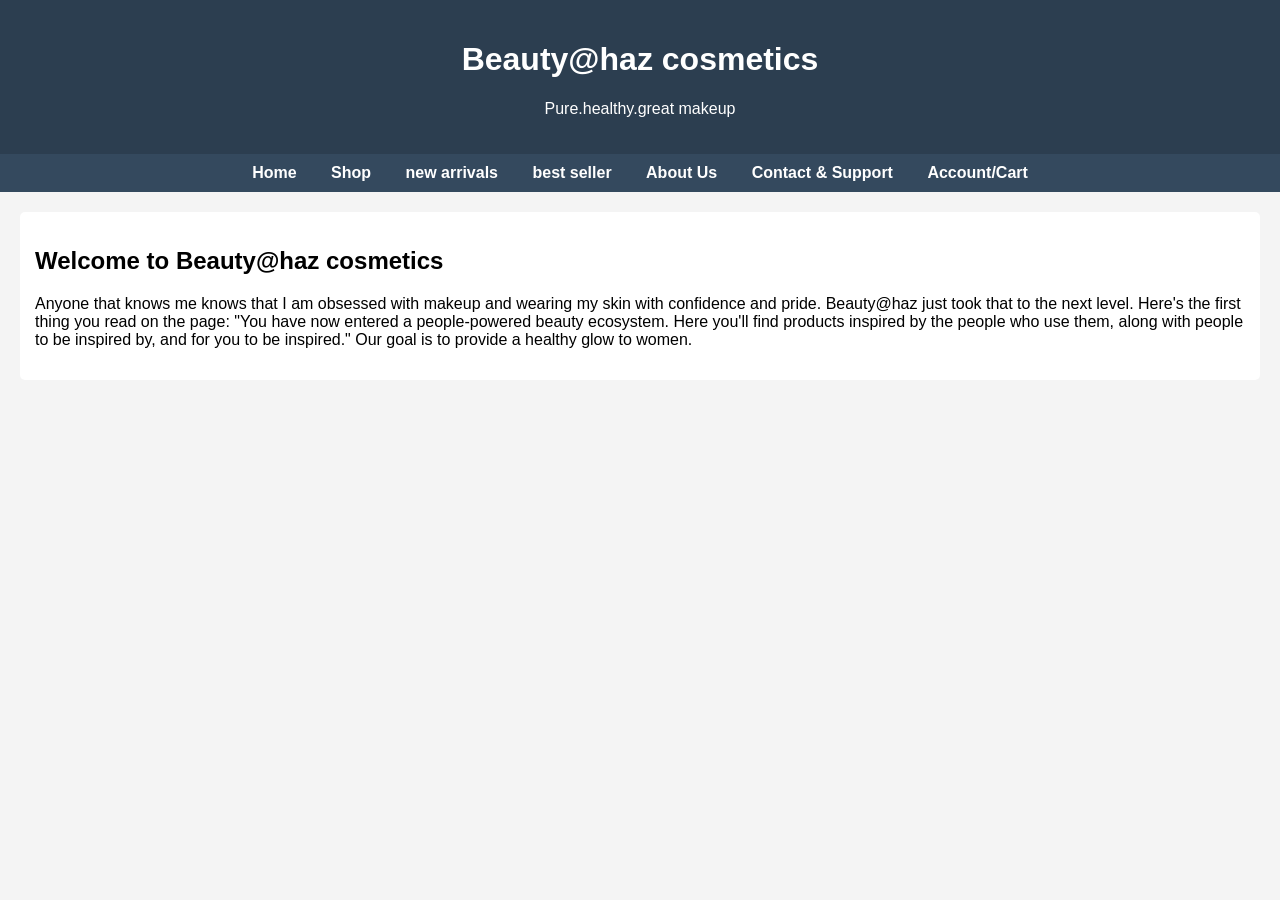
==== About.html @ cd0f433d "Add files via upload" ====
<!DOCTYPE html>
 <html lang="en">
 <head>
     <meta charset="UTF-8">
     <title>Beauty@haz cosmetics</title>
     <link rel="stylesheet" href="style.css">
 </head>
 <body>
 
     <!--Header Section -->
     <header>
         <h1>Beauty@haz cosmetics</h1>
        <p>Pure.healthy.great makeup</p>
    </header>
 
    <!-- Navigation -->
     <nav>
        <a href="index.html">Home</a>
        <a href="shop.html">Shop</a>
        <a href="new arrivals.html">new arrivals</a>
        <a href="best seller.html">best seller</a>
        <a href="about.html">About Us</a>
        <a href="contact.html">Contact & Support</a>
        <a href="cart.html">Account/Cart</a>
    </nav>
 
     <!--Main Content -->
    <main>
 
         <section>
         <h2>Welcome to Beauty@haz cosmetics</h2>
         <p>Anyone that knows me knows that I am obsessed with makeup and wearing my skin with confidence and pride. Beauty@haz just took that to the next level. Here's the first thing you read on the page:
         "You have now entered a people-powered beauty ecosystem. Here you'll find products inspired by the people who use them, along with people to be inspired by, and for you to be inspired." Our goal is to provide a healthy glow to women.</p>
    </main>
---- style.css ----
/* Reset default browser spacing */
body {
   margin: 0;
   font-family:Arial, sans-serif;
   background-color: #f4f4f4;
}
 
/*Header */
header {
    background-color: #2c3e50;
    color: white;
    padding: 20px;
    text-align:center;
}
 
/*Navigation */
nav {
    background-color: #34495e;
    padding: 10px;
    text-align: center;
}
 
nav a {
    color: white;
    text-decoration: none;
    margin: 0 15px;
    font-weight: bold;
}
 
nav a:hover {
    text-decoration: underline;
}
 
/* Main content */
main {
   padding: 20px;
}
 
/* Sections */
section {
    background-color: white;
    padding: 15px;
    margin-bottom: 20px;
    border-radius: 5px;
}
 
/* Products */
.product-list { display: flex;
    flex-wrap: wrap;
     gap: 20px;
    }
.product {
    background: #fff;
    border: 1px solid #ddd;
    border-radius: 8px;
    width: 250px;
    padding: 15px;
    text-align: center;
    box-shadow: 0 2px 5px rgba(0,0,0,0.1);
    transition: transform 0.2s ease-in-out;
}
 
.product:hover {
    transform: scale(1.05);
}
 
.product img {
    width: 100%;
    height: auto;
    border-radius: 5px;
    margin-bottom: 10px;
}
 
.product h3 {
    font-size: 16px;
    margin: 10px 0;
    color: #333;
}
 
.product p {
    font-size: 14px;
    color: #555;
}
 
.product .price {
    font-weight: bold;
    color: #2a7;
    margin: 10px 0;
}
 
.cart-btn {
    background-color: #2a7;
    color: white;
    border: none;
    padding: 10px 15px;
    border-radius: 5px;
    cursor: pointer;
    font-size: 14px;
    transition: background-color 0.3s ease;
}
 
.cart-btn:hover {
    background-color: #1e5;
}
 
 
/* Footer */
 .site-footer {
  background-color: #2c3e50;
  color: #fff;
  padding: 40px;
  display: grid;
  grid-template-columns: repeat(auto-fit, minmax(250px, 1fr));
  gap: 30px;
}
 
.site-footer h3 {
  margin-bottom: 15px;
  font-size: 1.1rem;
}
 
.footer-section p {
  font-size: 0.9rem;
  color: #ddd;
}
 
.site-footer a {
  color: #f1c40f;
  text-decoration: none;
  font-size: 0.9rem;
}
 
.site-footer a:hover {
  text-decoration: underline;
}
 
/* FAQ accordion */
details {
  margin-bottom: 10px;
}
 
summary {
  cursor: pointer;
  font-weight: bold;
}
 
details p {
  margin-top: 8px;
  font-size: 0.85rem;
}
/* FOOTER STYLING */
footer {
  background: linear-gradient(135deg, #1f2c38, #2c3e50);
  color: #ffffff;
  padding: 50px 20px 30px;
  margin-top: 60px;
  font-family: 'Segoe UI', sans-serif;
}
 
/* Footer layout */
.footer-section {
  max-width: 1000px;
  margin: auto;
  text-align: center;
}
 
/* Footer links */
footer a {
  display: inline-block;
  margin: 8px 15px;
  color: #f1c40f;
  text-decoration: none;
  font-weight: 500;
  transition: color 0.3s ease, transform 0.2s ease;
}
 
footer a:hover {
  color: #ffffff;
  transform: translateY(-2px);
}
 
/* Divider line */
footer::before {
  content: "";
  display: block;
  width: 80%;
  height: 1px;
  background: rgba(255, 255, 255, 0.2);
  margin: 0 auto 25px;
}
 
/* Copyright text */
footer p {
  margin-top: 20px;
  font-size: 0.85rem;
  color: #cccccc;
  text-align: center;
}
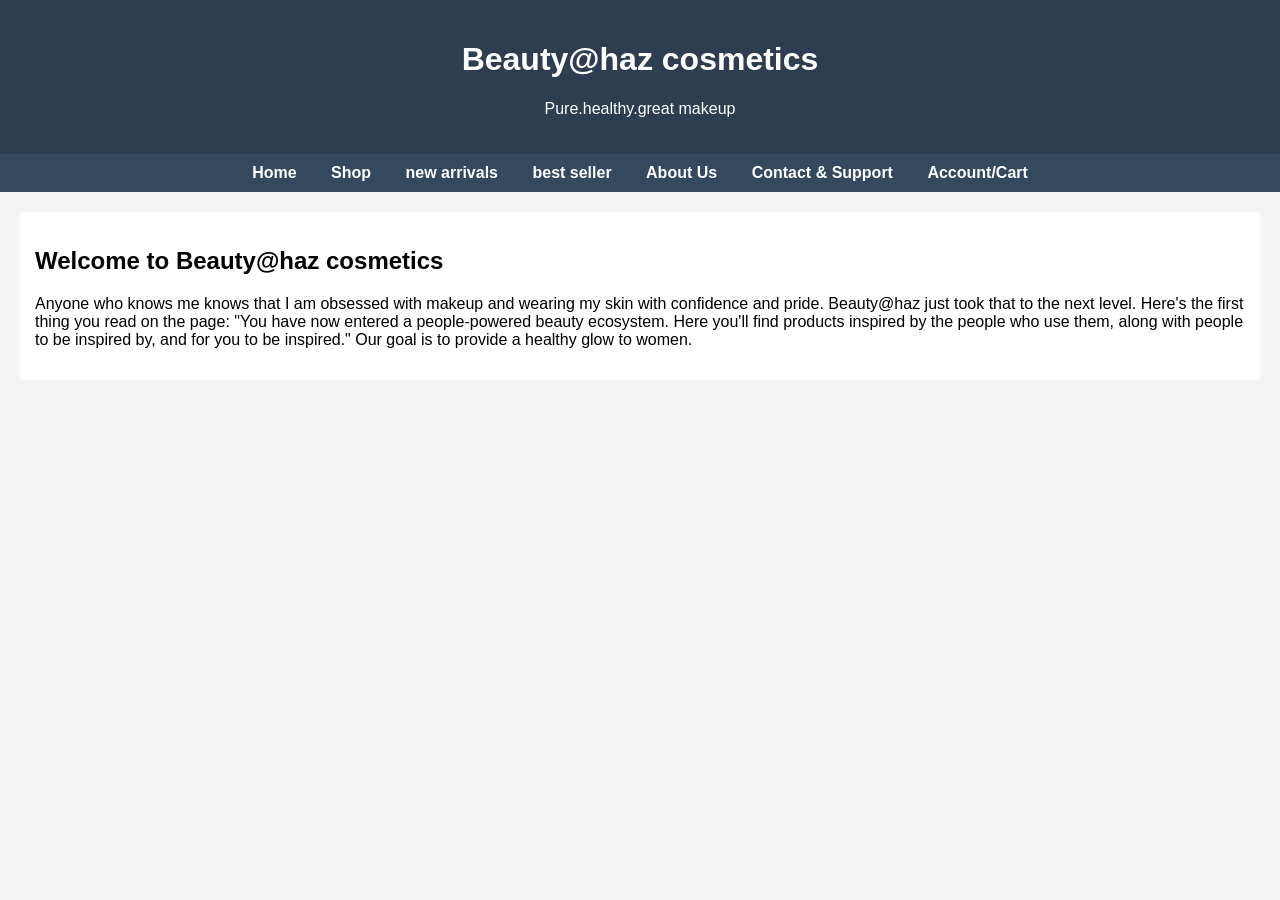
==== commit 8a18b2d3: "Update About.html" ====
--- a/About.html
+++ b/About.html
@@ -29,6 +29,6 @@
  
          <section>
          <h2>Welcome to Beauty@haz cosmetics</h2>
-         <p>Anyone that knows me knows that I am obsessed with makeup and wearing my skin with confidence and pride. Beauty@haz just took that to the next level. Here's the first thing you read on the page:
+         <p>Anyone who knows me knows that I am obsessed with makeup and wearing my skin with confidence and pride. Beauty@haz just took that to the next level. Here's the first thing you read on the page:
          "You have now entered a people-powered beauty ecosystem. Here you'll find products inspired by the people who use them, along with people to be inspired by, and for you to be inspired." Our goal is to provide a healthy glow to women.</p>
     </main>
